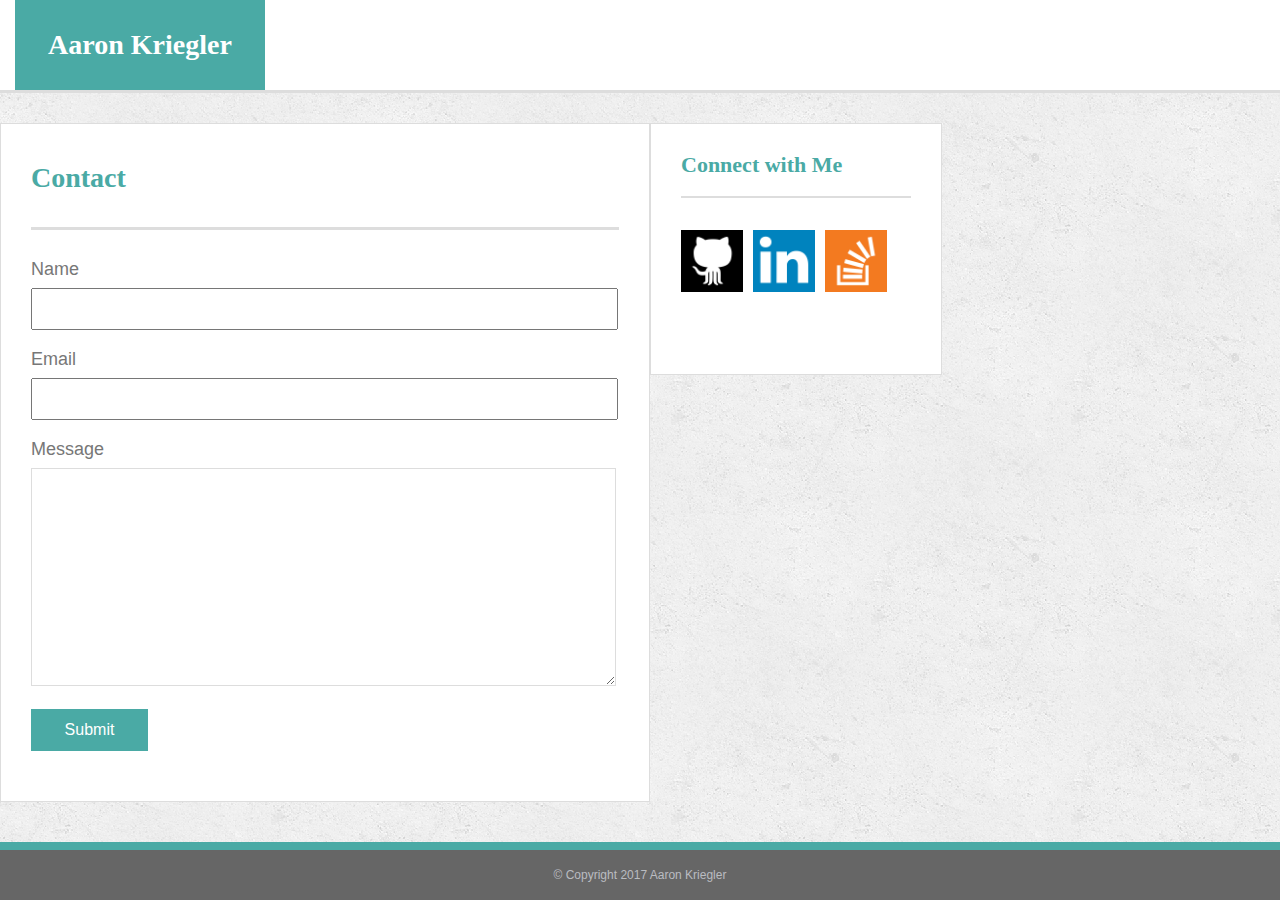
==== contact.html @ 5782960e "Updating the Bootstrap portfolio" ====
<!DOCTYPE html>
<html>
<head>
  <meta charset="UTF-8">
  <meta name="viewport" content="width=device-width, initial-scale=1">
  <title>Contact</title>
  <link rel="stylesheet" type="text/css" href="assets/css/reset.css">
  <link rel="stylesheet" href="https://maxcdn.bootstrapcdn.com/bootstrap/4.0.0-beta/css/bootstrap.min.css" integrity="sha384-/Y6pD6FV/Vv2HJnA6t+vslU6fwYXjCFtcEpHbNJ0lyAFsXTsjBbfaDjzALeQsN6M" crossorigin="anonymous">
  <link rel="stylesheet" type="text/css" href="assets/css/style.css">
</head>

<body>

  <header class="navbar navbar-static-top navbar-expand navbar-light bg-white">

      <div class="container">
          <div class="row">
              <div class="col-lg-4 col-md-4 col-sm-4 col-xs-12" style="padding:0px;">
                  <h1 id="nameTag">Aaron Kriegler</h1>
              </div>
              <div class="col-lg-4 col-md-4 col-sm-4 col-xs-0"></div>

              <div class="col-lg-4 col-md-2 col-sm-4 col-xs-12">
                  <div class="expand navbar-expand" id="navbarNavAltMarkup"> 
                  <div class="navbar-nav ml-auto" id="headerMenu">
                      <a class="headerLink nav-item nav-link" href="index.html">About</a>
                      <div class="headerCol"></div>
                      <a class="headerLink nav-item nav-link" href="portfolio.html">Portfolio</a> 
                      <div class="headerCol"></div>
                      <a class="headerLink nav-item nav-link active" href="contact.html">Contact</a>
                  </div>
                  </div>
              </div>
          </div>
      </div>

  </header>

  <div class="wrapper">
  <div class="container">
    <div class="row">

      <div class="col-lg-7 col-md-7 col-sm-12 col-xs-12 bg-white" id="main-bio">

        <h2>Contact</h2>

        <div class="border"></div>

        <!-- Form -->
        <div id="formContainer">
        <form action="" method="get">
          <label>Name</label><br>
          <input type="text" name="fname"><br>
          <label>Email</label><br>
          <input type="text" name="fmail"><br>
          <label>Message</label><br>
          <textarea rows="14" type="text" name="fname"></textarea><br>
          <input id="submitButton" type="submit" value="Submit">
        </form>
        </div>
      </div>

      <div class="col-lg-1 col-md-1 col-sm-0 col-xs-0"></div>

      <div class="text-center col-lg-3 col-md-4 col-sm-12 col-xs-12 bg-white" id="contact-info">
        <div class="container" id="contactContainer">
          <div class="row">
            <div class="col-lg-12 col-md-12 col-sm-12">

              <h3>Connect with Me</h3>

                <a href="https://github.com/krieg2" target="_blank">
                  <img src="assets/images/if_github_401441.png" alt="git hub" class="iconLink">
                </a>

                <a href="https://www.linkedin.com/in/aaron-kriegler-825252141/" target="_blank">
                  <img src="assets/images/if_linkedin_334668.png" alt="linked in" class="iconLink">
                </a>

                <a href="https://stackoverflow.com/users/8242393/krieg2" target="_blank">
                  <img src="assets/images/if_overflow_334695.png" alt="stack overflow" class="iconLink" style="margin-right:0px">
                </a>
            </div> <!-- col -->
          </div> <!-- row -->
        </div> <!-- container -->
      </div> <!-- col -->
    </div> <!-- row -->

  </div> <!-- container -->
  </div> <!-- wrapper -->

  <div class="footerContainer">
    <footer class="footer">© Copyright 2017 Aaron Kriegler</footer>
  </div>
</body>
</html>
---- assets/css/style.css ----
html, body {
  height: 100%;
}

body {
  display: flex;
  flex-direction: column;
  padding: 0;
  margin: 0;
  font-family: Arial, "Helvetica Neue", Helvetica, sans-serif;
  font-size: 18px;
  color: #777777;
  background: url("../images/concrete_seamless.png");
}

header {
  background: #ffffff;
  width: 100%;
  margin: 0 auto;
  padding: 0;
  margin-bottom: 30px;
  padding-bottom: 0;
  min-height: 90px;
  border-bottom: 3px solid;
  border-color: #dddddd;
}

h1, h2, h3 {
  font-family: Georgia, Times, "Times New Roman", serif;
  font-weight: bold;
}

h1, h2 {
  font-size: 28px;
}

h2 {
  margin: 30px 0px 35px 20px;
}

h3 {
  font-size: 22px;
  margin: 20px 0px 24px 0px;
  padding-bottom: 20px;
  border-bottom: 2px solid;
  border-color: #dddddd;
}

h2, h3 {
  color: #4aaaa5;
  text-align: left;
}

a {
  text-decoration: none;
}

input {
  width: 563px;
  height: 18px;
  font-size: 12px;
  margin: 10px 0px 20px 0px;
  padding: 10px;
}

textarea {
  border-color: #dddddd;
  font-size: 12px;
  width: 563px;
  margin: 10px 0px 10px 0px;
  padding: 10px;
}

#formContainer {
  padding: 10px 0px 0px 20px;
}

#submitButton {
  margin: 10px 0 10px 0;
  background: #4aaaa5;
  border:0 none;
  color: #ffffff;
  width: 117px;
  height:42px;
  font-size:16px
}

.border {
  padding: 0;
  margin: 20px;
  text-align: left;
  border-bottom: 3px solid;
  border-color: #dddddd;
}

#headerContainer {
  background-color: #ffffff;
  width: 960px;
  height: 90px;
  margin: 0 auto;
  border-bottom: 3px solid;
  border-color: #dddddd;
}

#nameTag {
  color: #ffffff;
  background: #4aaaa5;
  height: 90px;
  line-height: 90px;
  width: 250px;
  padding: 0;
  margin: 0;
  margin-left: 15px;
  text-align: center;
}

#headerMenu {
  float: left;
  margin-right: 600px;
  height: 90px;
  line-height: 90px;
}

.headerLink {
  color: #a6a6a6;
  font-size: 18px;
  padding-left: 10px;
  padding-right: 10px;
  line-height: 90px;
}

.headerCol {
  margin-top: 42px;
  height: 18px;
  max-height: 18px;
  line-height: 90px;
  border-right: 1px solid;
  border-color: #cccccc;
}

.footer {
  width: 960px;
  margin: 0 auto;
  background: #666666;
  font-size: 12px;
  color: #babcc1;
  height: 50px;
  line-height: 50px;
  text-align: center;
  padding: 0;
}

.footerContainer {
  width: 100%;
  margin: 0;
  background: #666666;
  padding: 0;
  border-top: 8px solid;
  border-color: #4aaaa5;
}

.wrapper {
  flex: 1 0 auto;
}
/*
.container {
  width: 960px;
  margin: 0 auto;
}
*/
.iconLink {
  width: 62px;
  height: 62px;
  border: 0;
  margin: 8px 5px 0px 0px;
}

#main-bio, #contact-info {
  background: #ffffff;
  margin: 0;
  padding: 10px;
  padding-bottom: 40px;
  float: left;
  border: 1px solid;
  border-color: #dddddd;
}

#main-bio {
  width: 628px;
  /*margin-right: 40px;*/
  margin-bottom: 40px;
}

#contactContainer {
  min-width: 210px;
  margin: 0 auto;
  /*margin-left: 20px;
  margin-right: 20px;*/
  padding-left: 20px;
  padding-right: 20px;
  text-align: left;
}

#contact-info {
  min-width: 270px;
  height: 200px;
  max-height: 200px;
  /*margin-left: 20px;*/
  margin-bottom: 40px;
  text-align: left;
}

#bio-image {
  width: 185px;
  height: 200px;
  margin: 10px 26px 10px 20px;
  float: left;
}

#bio {
  padding: 10px 10px 0px 20px;
}

.portfolio-image-container {
  position: relative;
  margin: 20px;
  margin-bottom: 36px;
  width: 274px;
  height: 205px;
  float: left;
  z-index: 1;
}

.portfolio-image-right {
  margin-right: 10px;
}

.portfolio-image-left {
  margin-left: 20px;
}

.portfolio-image {
  width: 274px;
  height: 205px;
  z-index: 2;
}

.portfolio-image-banner {
  position: relative;
  top: -70px;
  color: #ffffff;
  font-family: Georgia, Times, "Times New Roman", serif;
  font-size: 18px;
  background: #4aaaa5;
  height: 60px;
  line-height: 60px;
  width: 100%;
  padding: 0;
  margin: 0;
  text-align: center;
  z-index: 3;
}

@media screen and (max-width: 640px){

  header {
    position: static;
    width: 100%;
    min-width: 100%;
    max-width: 100%;
    min-height: 154px;
  }

  #nameTag {
    width: 100%;
    min-width: 100%;
    max-width: 100%;
    margin: 0;
  }

  .headerLink {
    line-height: 64px;
  }

  .headerCol {
    margin: 30px 30px 30px 30px;
    height: 18px;
    max-height: 18px;
    line-height: 154px;
    border-right: 1px solid;
    border-color: #cccccc;
  }

  #headerMenu {
    margin: 0 auto;
    width: 100%;
    height: 64px;
    text-align: center;
  }

}
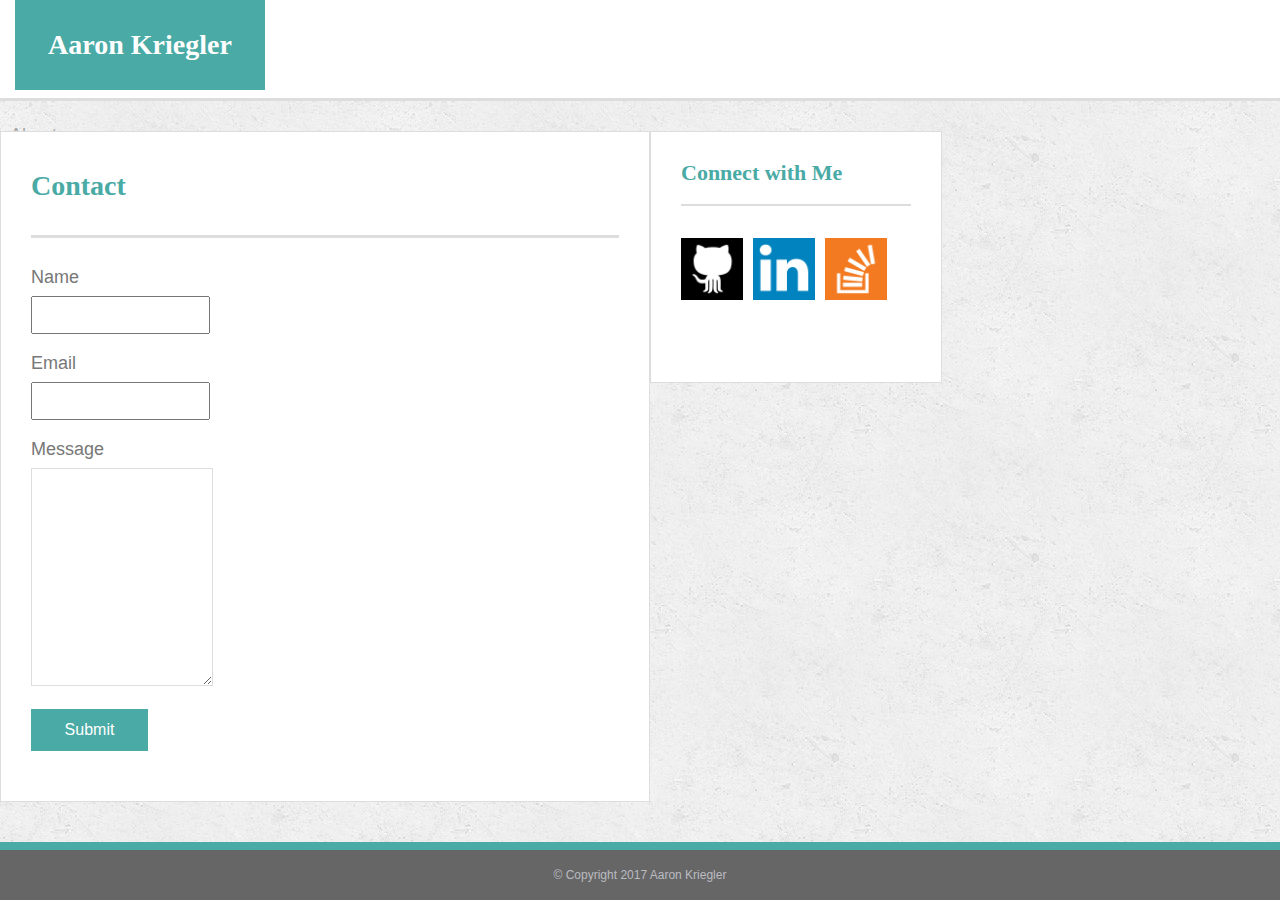
==== commit 29cdc2a0: "Updates to bootstrap site" ====
--- a/contact.html
+++ b/contact.html
@@ -20,9 +20,9 @@
               </div>
               <div class="col-lg-4 col-md-4 col-sm-4 col-xs-0"></div>
 
-              <div class="col-lg-4 col-md-2 col-sm-4 col-xs-12">
+              <div class="col-lg-4 col-md-2 col-sm-4 col-xs-12 mr-auto">
                   <div class="expand navbar-expand" id="navbarNavAltMarkup"> 
-                  <div class="navbar-nav ml-auto" id="headerMenu">
+                  <div class="navbar-nav" id="headerMenu">
                       <a class="headerLink nav-item nav-link" href="index.html">About</a>
                       <div class="headerCol"></div>
                       <a class="headerLink nav-item nav-link" href="portfolio.html">Portfolio</a> 
@@ -49,13 +49,23 @@
         <!-- Form -->
         <div id="formContainer">
         <form action="" method="get">
+        <div class="form-group row">
+        <div class="col-10">
           <label>Name</label><br>
-          <input type="text" name="fname"><br>
+          <input class="form-control" type="text" name="fname"><br>
+          </div>
+          <div class="col-10">
           <label>Email</label><br>
-          <input type="text" name="fmail"><br>
+          <input class="form-control" type="text" name="fmail"><br>
+          </div>
+          <div class="col-10">
           <label>Message</label><br>
-          <textarea rows="14" type="text" name="fname"></textarea><br>
-          <input id="submitButton" type="submit" value="Submit">
+          <textarea class="form-control" rows="14" type="text" name="fname"></textarea><br>
+          </div>
+          <div class="col-10">
+          <input class="form-control" id="submitButton" type="submit" value="Submit">
+          </div>
+          </div>
         </form>
         </div>
       </div>
--- a/assets/css/style.css
+++ b/assets/css/style.css
@@ -56,8 +56,6 @@
 }
 
 input {
-  width: 563px;
-  height: 18px;
   font-size: 12px;
   margin: 10px 0px 20px 0px;
   padding: 10px;
@@ -66,7 +64,6 @@
 textarea {
   border-color: #dddddd;
   font-size: 12px;
-  width: 563px;
   margin: 10px 0px 10px 0px;
   padding: 10px;
 }
@@ -162,6 +159,7 @@
 .wrapper {
   flex: 1 0 auto;
 }
+
 /*
 .container {
   width: 960px;
@@ -261,13 +259,11 @@
   z-index: 3;
 }
 
-@media screen and (max-width: 640px){
+@media screen and (max-width: 576px){
 
   header {
     position: static;
     width: 100%;
-    min-width: 100%;
-    max-width: 100%;
     min-height: 154px;
   }
 
@@ -293,6 +289,7 @@
 
   #headerMenu {
     margin: 0 auto;
+    margin-left: 70px;
     width: 100%;
     height: 64px;
     text-align: center;
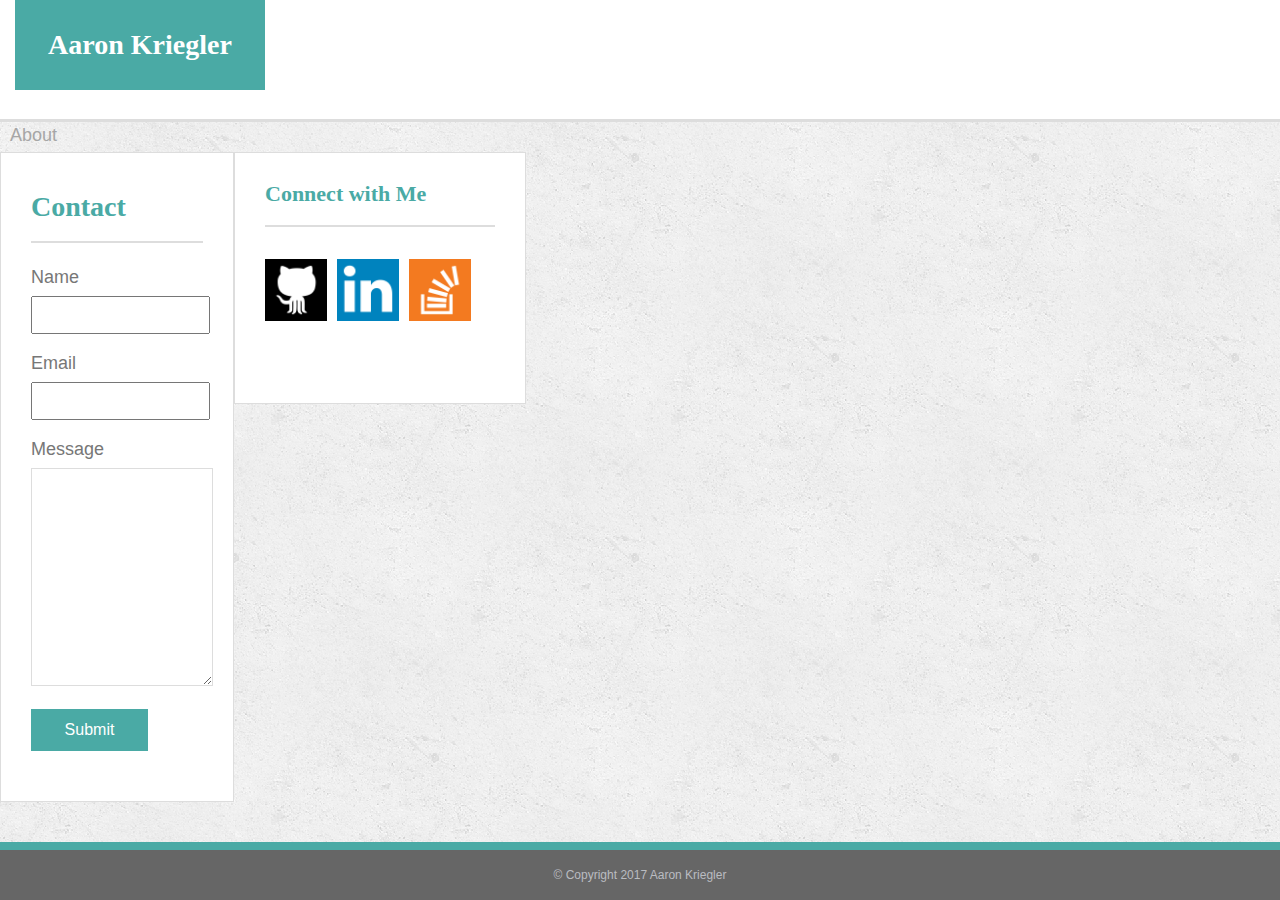
==== commit 543c896e: "Changes for fluid images and column sizing." ====
--- a/contact.html
+++ b/contact.html
@@ -40,39 +40,37 @@
   <div class="container">
     <div class="row">
 
-      <div class="col-lg-7 col-md-7 col-sm-12 col-xs-12 bg-white" id="main-bio">
+      <div class="col-lg-7 col-md-6 col-sm-12 col-xs-12 bg-white" id="main-bio">
 
         <h2>Contact</h2>
 
-        <div class="border"></div>
-
         <!-- Form -->
-        <div id="formContainer">
-        <form action="" method="get">
-        <div class="form-group row">
-        <div class="col-10">
-          <label>Name</label><br>
-          <input class="form-control" type="text" name="fname"><br>
-          </div>
-          <div class="col-10">
-          <label>Email</label><br>
-          <input class="form-control" type="text" name="fmail"><br>
-          </div>
-          <div class="col-10">
-          <label>Message</label><br>
-          <textarea class="form-control" rows="14" type="text" name="fname"></textarea><br>
-          </div>
-          <div class="col-10">
-          <input class="form-control" id="submitButton" type="submit" value="Submit">
-          </div>
-          </div>
-        </form>
+        <div class="container" id="formContainer">
+          <form action="" method="get">
+            <div class="form-group row">
+              <div class="col-12">
+                <label>Name</label><br>
+                <input class="form-control" type="text" name="fname"><br>
+              </div>
+              <div class="col-12">
+                <label>Email</label><br>
+                <input class="form-control" type="text" name="fmail"><br>
+              </div>
+              <div class="col-12">
+                <label>Message</label><br>
+                <textarea class="form-control" rows="14" type="text" name="fname"></textarea><br>
+              </div>
+              <div class="col-12">
+                <button class="btn" id="submitButton" type="submit">Submit</button>
+              </div>
+            </div>
+          </form>
         </div>
       </div>
 
       <div class="col-lg-1 col-md-1 col-sm-0 col-xs-0"></div>
 
-      <div class="text-center col-lg-3 col-md-4 col-sm-12 col-xs-12 bg-white" id="contact-info">
+      <div class="text-center col-lg-3 col-md-3 col-sm-12 col-xs-12 bg-white" id="contact-info">
         <div class="container" id="contactContainer">
           <div class="row">
             <div class="col-lg-12 col-md-12 col-sm-12">
--- a/assets/css/style.css
+++ b/assets/css/style.css
@@ -35,7 +35,11 @@
 }
 
 h2 {
-  margin: 30px 0px 35px 20px;
+  margin: 30px 10px 35px 20px;
+  padding-bottom: 20px;
+  margin-bottom: 15px; 
+  border-bottom: 2px solid;
+  border-color: #dddddd;
 }
 
 h3 {
@@ -73,9 +77,10 @@
 }
 
 #submitButton {
+  border-radius:0;
   margin: 10px 0 10px 0;
   background: #4aaaa5;
-  border:0 none;
+  border: 1px solid transparent;
   color: #ffffff;
   width: 117px;
   height:42px;
@@ -86,15 +91,6 @@
   padding: 0;
   margin: 20px;
   text-align: left;
-  border-bottom: 3px solid;
-  border-color: #dddddd;
-}
-
-#headerContainer {
-  background-color: #ffffff;
-  width: 960px;
-  height: 90px;
-  margin: 0 auto;
   border-bottom: 3px solid;
   border-color: #dddddd;
 }
@@ -160,12 +156,6 @@
   flex: 1 0 auto;
 }
 
-/*
-.container {
-  width: 960px;
-  margin: 0 auto;
-}
-*/
 .iconLink {
   width: 62px;
   height: 62px;
@@ -184,16 +174,13 @@
 }
 
 #main-bio {
-  width: 628px;
-  /*margin-right: 40px;*/
+  padding-right: 20px;
   margin-bottom: 40px;
 }
 
 #contactContainer {
   min-width: 210px;
   margin: 0 auto;
-  /*margin-left: 20px;
-  margin-right: 20px;*/
   padding-left: 20px;
   padding-right: 20px;
   text-align: left;
@@ -203,7 +190,7 @@
   min-width: 270px;
   height: 200px;
   max-height: 200px;
-  /*margin-left: 20px;*/
+  margin: 0;
   margin-bottom: 40px;
   text-align: left;
 }
@@ -221,25 +208,25 @@
 
 .portfolio-image-container {
   position: relative;
-  margin: 20px;
-  margin-bottom: 36px;
-  width: 274px;
-  height: 205px;
+  margin: 10px;
+  margin-bottom: 16px;
+  min-width: 220px;
+  min-height: 205px;
   float: left;
   z-index: 1;
 }
 
 .portfolio-image-right {
-  margin-right: 10px;
+  margin-right: 5px;
 }
 
 .portfolio-image-left {
-  margin-left: 20px;
+  margin-left: 5px;
 }
 
 .portfolio-image {
-  width: 274px;
-  height: 205px;
+  /*width: 274px;
+  height: 205px;*/
   z-index: 2;
 }
 
@@ -259,12 +246,47 @@
   z-index: 3;
 }
 
+@media screen and (max-width: 992px){
+
+  #headerMenu {
+    float: left;
+    margin-right: 300px;
+  }
+
+  #bio-image {
+    width: 298px;
+    height: auto;
+  }
+}
+
+@media screen and (max-width: 768px){
+
+  #headerMenu {
+    float: left;
+    margin-right: 0;
+  }
+
+  #bio-image {
+    width: 260px;
+    height: auto;
+  }
+}
+
 @media screen and (max-width: 576px){
 
   header {
     position: static;
     width: 100%;
     min-height: 154px;
+  }
+
+  #main-bio, #contact-info {
+    margin: 20px;
+  }
+
+  #bio-image {
+    width: 488px;
+    height: auto;
   }
 
   #nameTag {
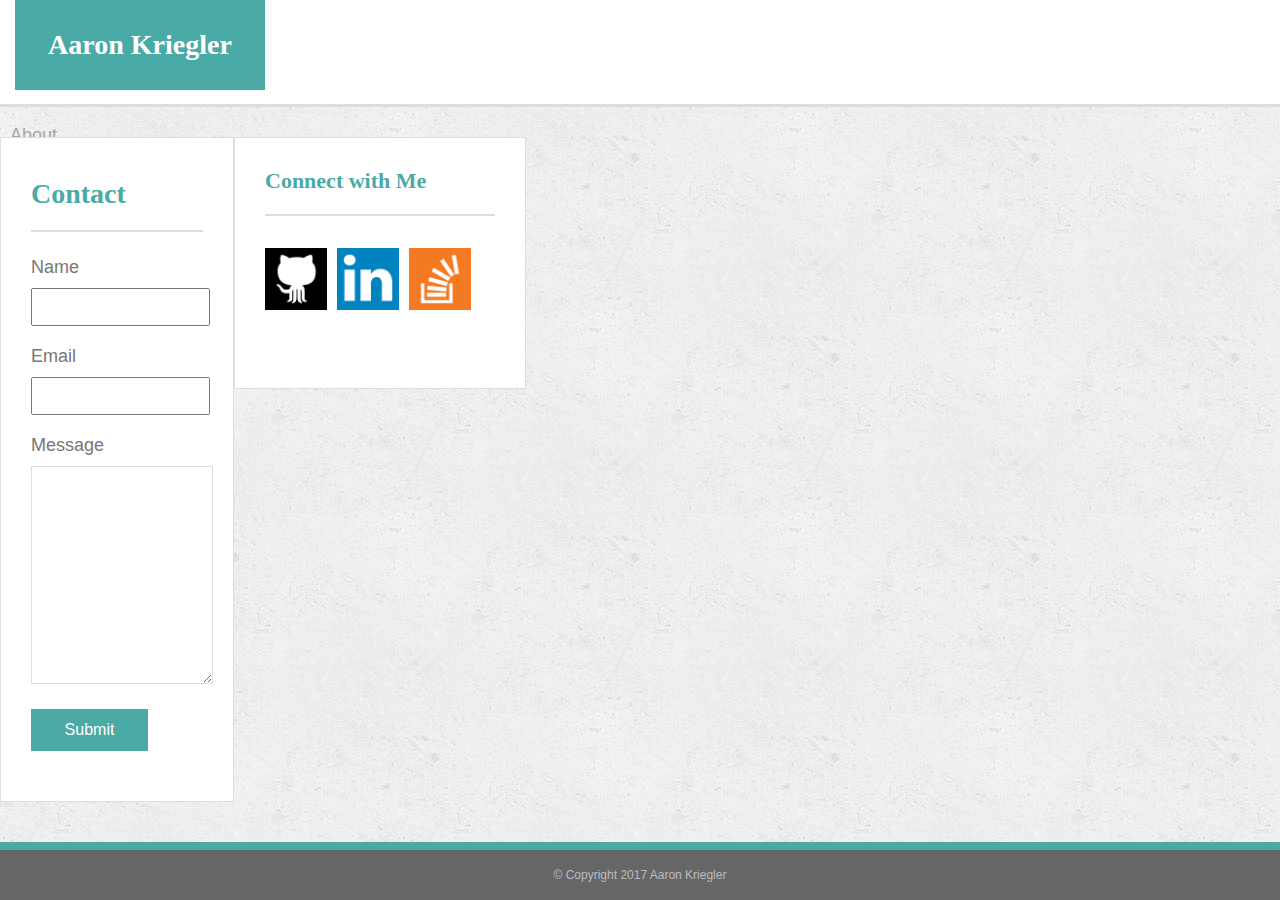
==== commit a1a8bba1: "update links" ====
--- a/contact.html
+++ b/contact.html
@@ -4,7 +4,6 @@
   <meta charset="UTF-8">
   <meta name="viewport" content="width=device-width, initial-scale=1">
   <title>Contact</title>
-  <link rel="stylesheet" type="text/css" href="assets/css/reset.css">
   <link rel="stylesheet" href="https://maxcdn.bootstrapcdn.com/bootstrap/4.0.0-beta/css/bootstrap.min.css" integrity="sha384-/Y6pD6FV/Vv2HJnA6t+vslU6fwYXjCFtcEpHbNJ0lyAFsXTsjBbfaDjzALeQsN6M" crossorigin="anonymous">
   <link rel="stylesheet" type="text/css" href="assets/css/style.css">
 </head>
